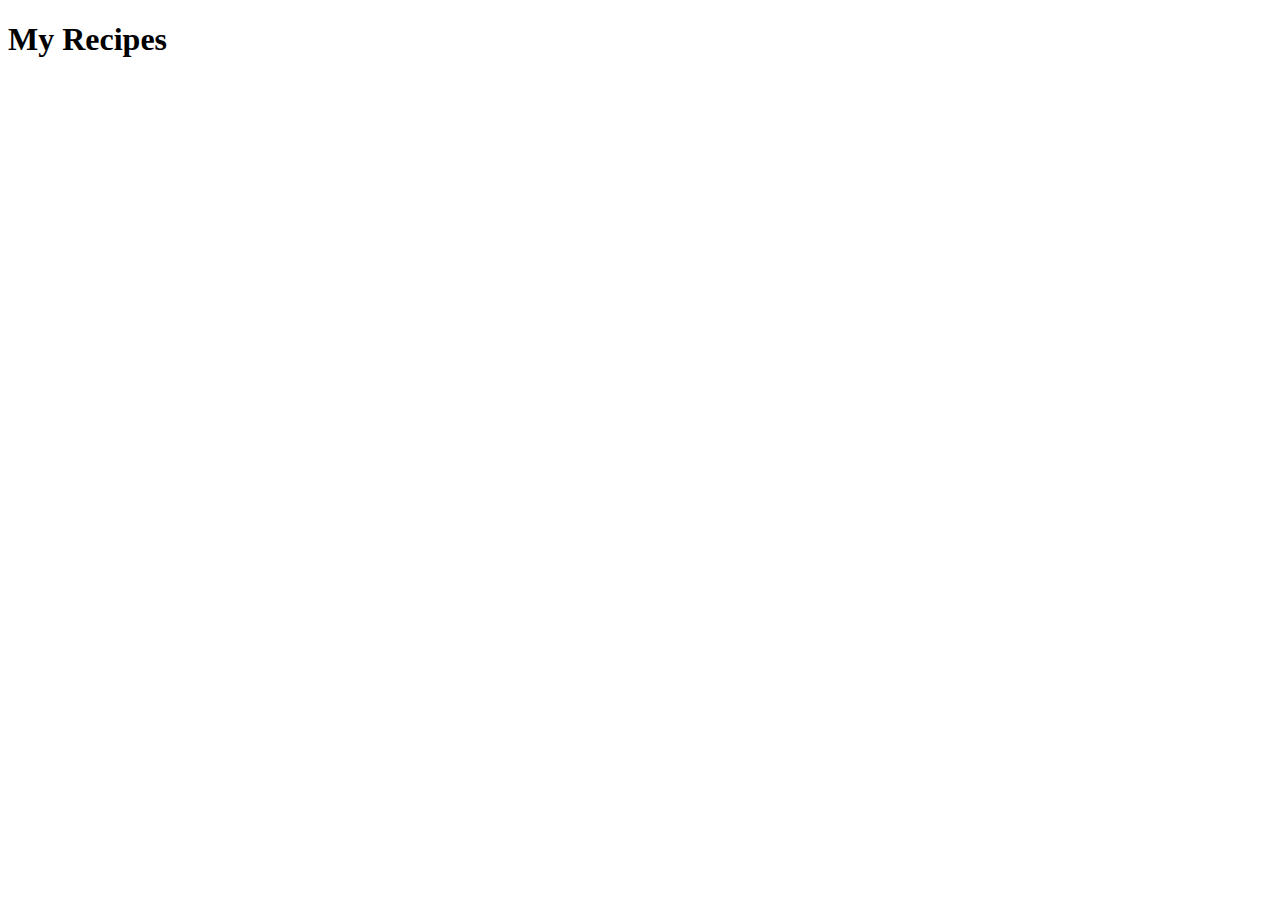
==== src/main/resources/templates/recipes/index.html @ f4d8fccf "add user controller, refactor controllers to link with index templates" ====
<!DOCTYPE html>
<html lang="en" xmlns:th="http://www.thymeleaf.org/">
<head>
    <meta charset="UTF-8" />
    <title>Title</title>
</head>
<body>
<h1>My Recipes</h1>

<nav th:replace="fragments :: navigation"></nav>


</body>
</html>
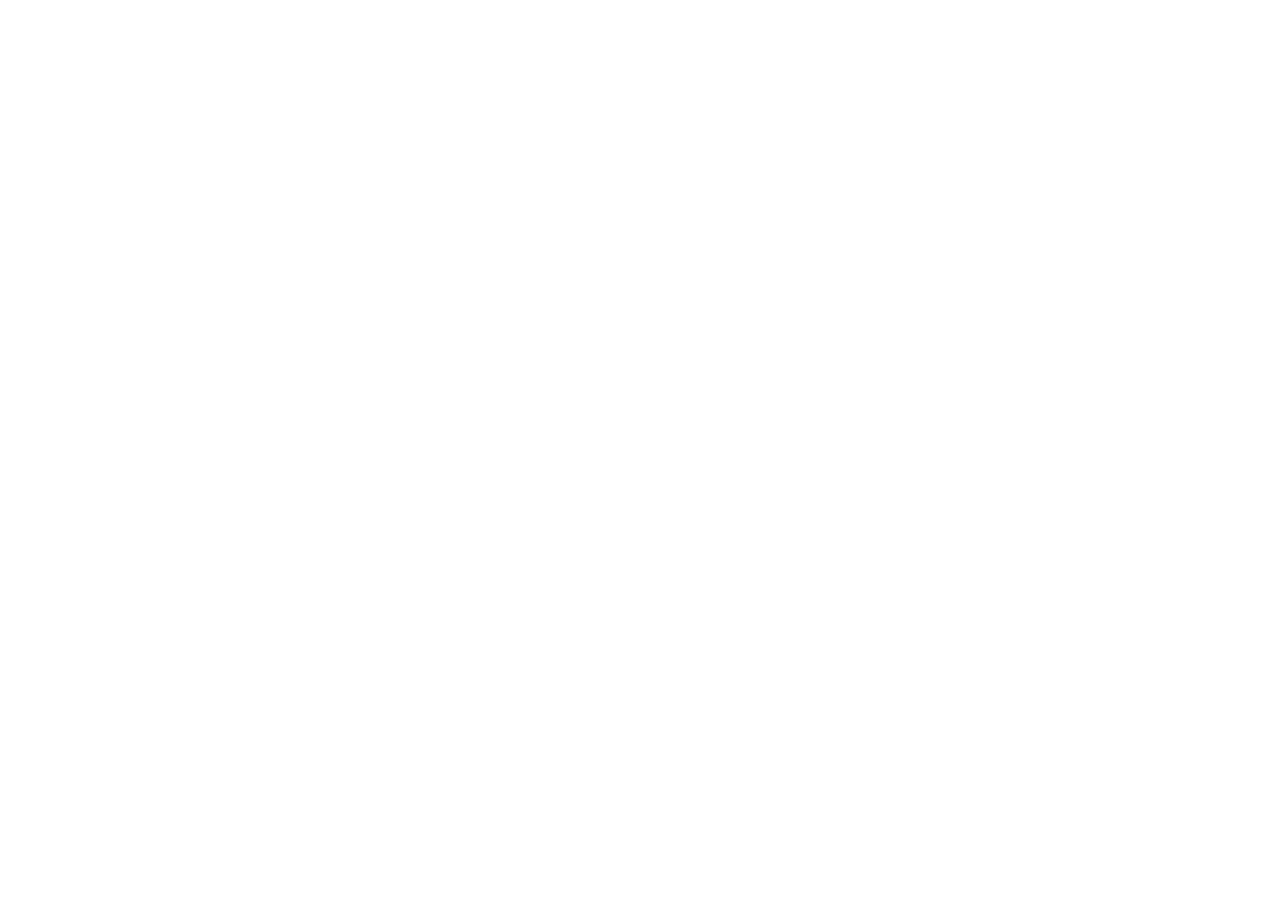
==== commit 995ce246: "refactor controllers to utilize thymeleaf" ====
--- a/src/main/resources/templates/recipes/index.html
+++ b/src/main/resources/templates/recipes/index.html
@@ -2,10 +2,10 @@
 <html lang="en" xmlns:th="http://www.thymeleaf.org/">
 <head>
     <meta charset="UTF-8" />
-    <title>Title</title>
+    <title th:text="${title}">Title</title>
 </head>
 <body>
-<h1>My Recipes</h1>
+<h1 th:text="${title}"></h1>
 
 <nav th:replace="fragments :: navigation"></nav>
 
